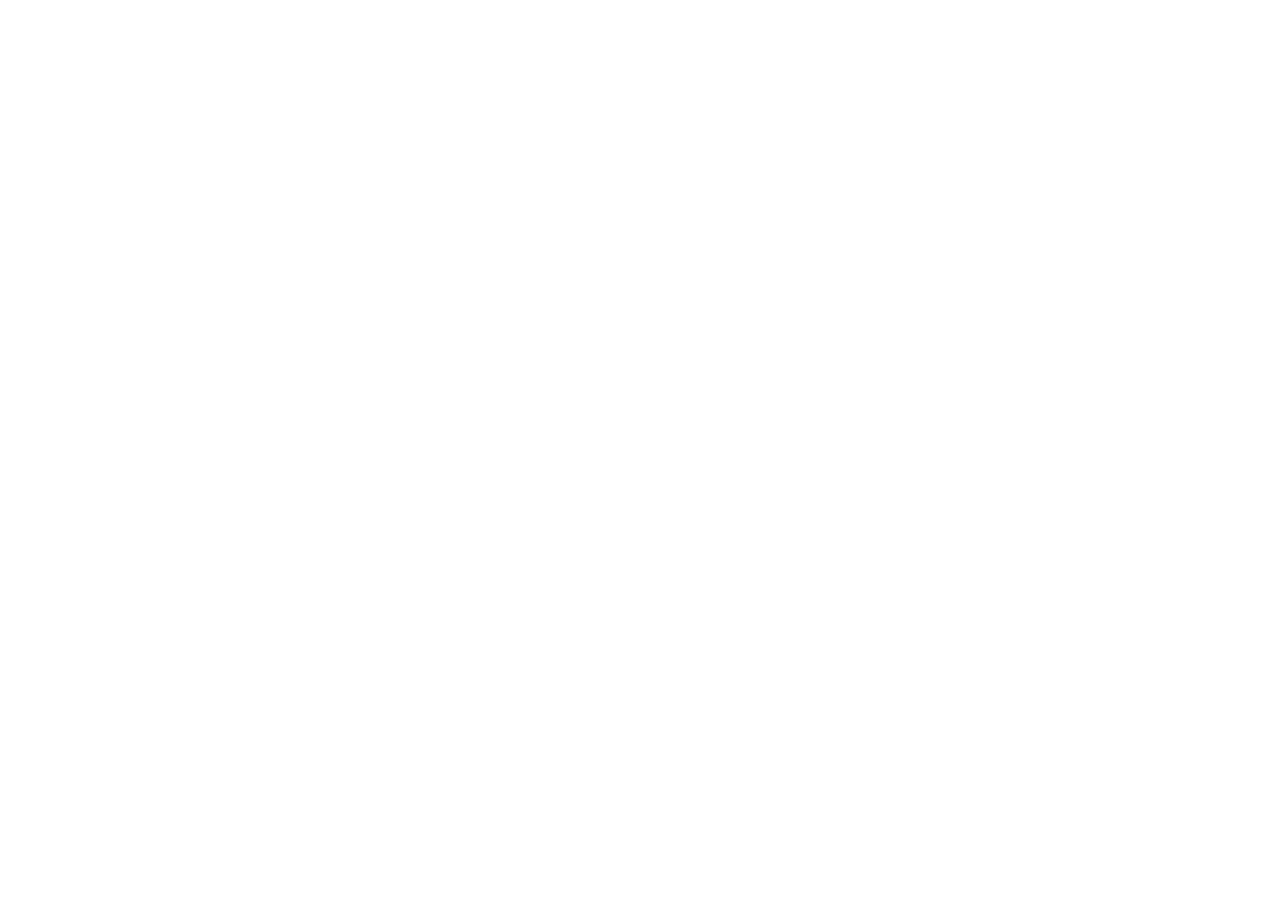
==== index.html @ 7a6adaca "Create index.html" ====
<!DOCTYPE html>
<html lang="en">

<head>
  <meta charset="utf-8" />
  <link rel="icon" href="/favicon.ico" type="image/x-icon" />
  <link rel="shortcut icon" href="/favicon.ico" type="image/x-icon" />
  <link rel="icon" href="/favicon.ico?v=2" type="image/x-icon" />
  <link rel="shortcut icon" href="/favicon.ico?v=2" type="image/x-icon" />


  <meta name="viewport" content="width=device-width, initial-scale=1" />
  <meta name="theme-color" content="#000000" />
  <meta name="description" content="Web site created using create-react-app" />
  <link rel="stylesheet" href="https://cdn.jsdelivr.net/npm/bootstrap@5.1.3/dist/css/bootstrap.min.css" <link
    rel="apple-touch-icon" href="%PUBLIC_URL%/logo192.png" />
  <script src="https://kit.fontawesome.com/f56c4ef32b.js" crossorigin="anonymous"></script>
  <base href="website.github.io" />




  <!--
      manifest.json provides metadata used when your web app is installed on a
      user's mobile device or desktop. See https://developers.google.com/web/fundamentals/web-app-manifest/
    -->
  <link rel="manifest" href="%PUBLIC_URL%/manifest.json" />
  <!--
      Notice the use of %PUBLIC_URL% in the tags above.
      It will be replaced with the URL of the `public` folder during the build.
      Only files inside the `public` folder can be referenced from the HTML.

      Unlike "/favicon.ico" or "favicon.ico", "%PUBLIC_URL%/favicon.ico" will
      work correctly both with client-side routing and a non-root public URL.
      Learn how to configure a non-root public URL by running `npm run build`.
    -->
  <title>Minh's Website</title>
</head>

<body>
  <noscript>You need to enable JavaScript to run this app.</noscript>
  <div id="root"></div>
  <!--
      This HTML file is a template.
      If you open it directly in the browser, you will see an empty page.

      You can add webfonts, meta tags, or analytics to this file.
      The build step will place the bundled scripts into the <body> tag.

      To begin the development, run `npm start` or `yarn start`.
      To create a production bundle, use `npm run build` or `yarn build`.
    -->
</body>

</html>
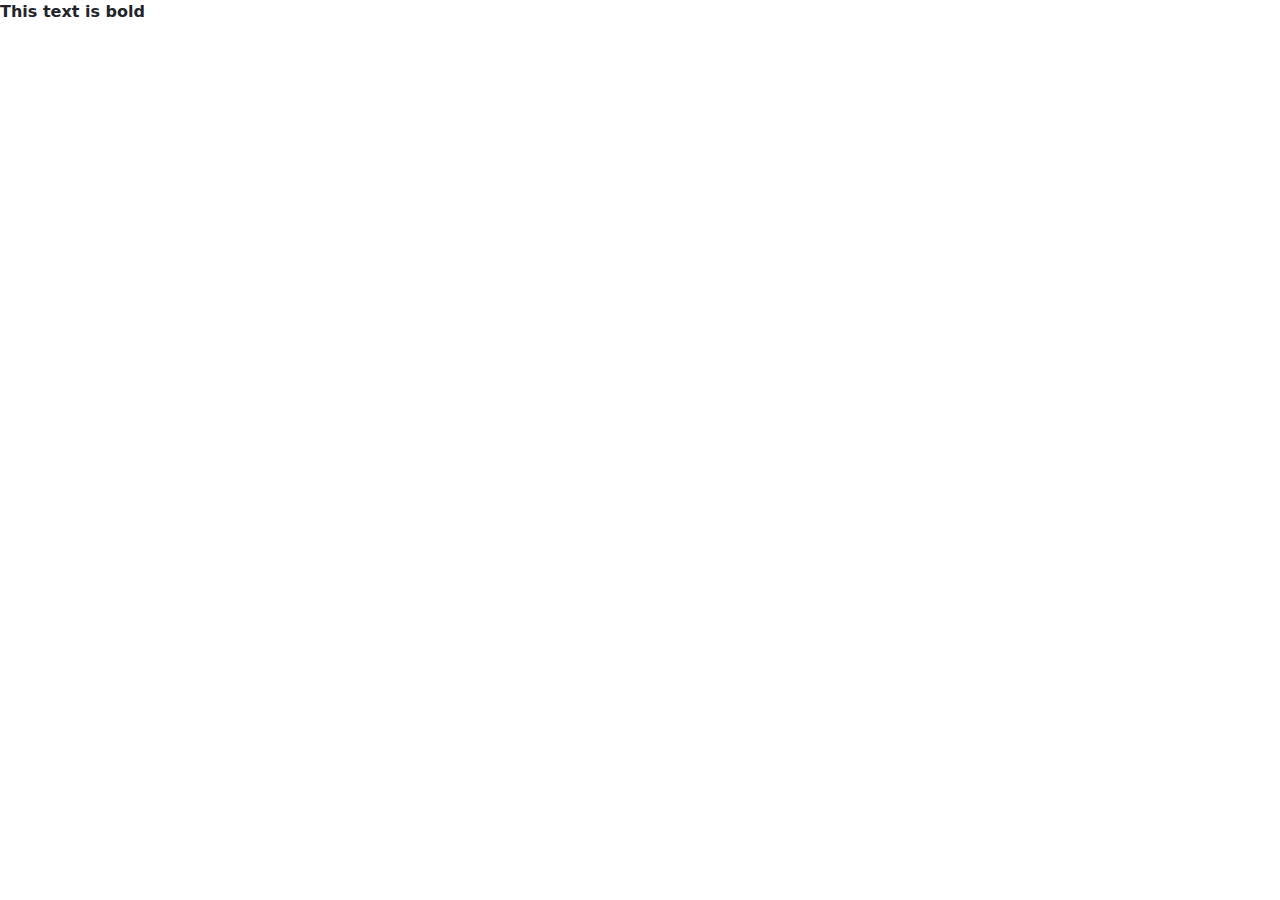
==== commit 98995964: "test1" ====
--- a/index.html
+++ b/index.html
@@ -40,6 +40,7 @@
 <body>
   <noscript>You need to enable JavaScript to run this app.</noscript>
   <div id="root"></div>
+  <b>This text is bold</b> 
   <!--
       This HTML file is a template.
       If you open it directly in the browser, you will see an empty page.
